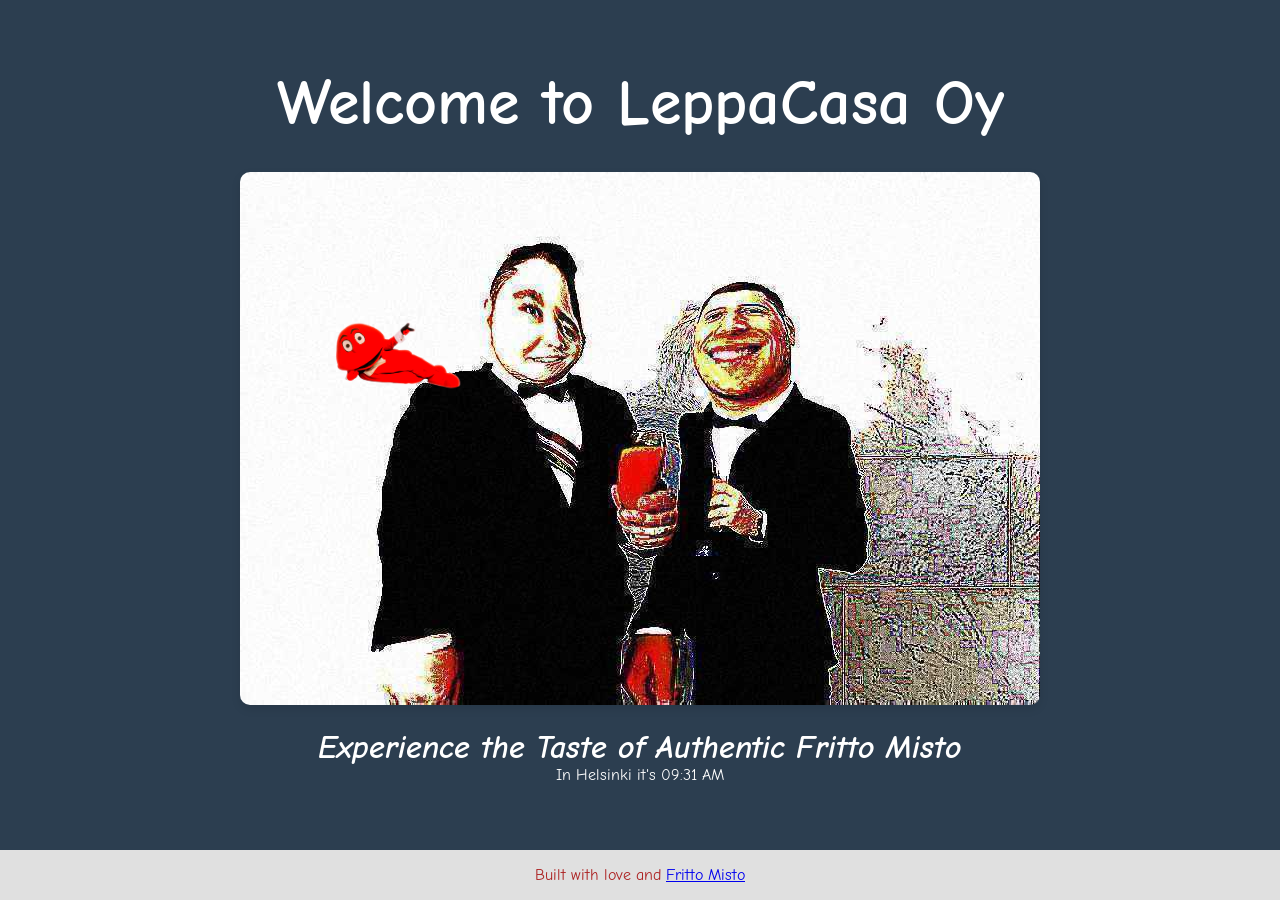
==== index.html @ cdc8e2f0 "feat: add crispy gabibbo dvd animation" ====
<!DOCTYPE html>
<html lang="en">

<head>
    <meta charset="UTF-8">
    <meta name="viewport" content="width=device-width, initial-scale=1.0">
    <link href="https://fonts.googleapis.com/css2?family=Comic+Neue:wght@400;700&display=swap" rel="stylesheet">
    <title>LeppaCasa</title>
    <style>
        * {
            margin: 0;
            padding: 0;
            box-sizing: border-box;
        }

        body {
            background-color: #2c3e50;
            min-height: 100vh;
            /* fill screen */
            display: flex;
            flex-direction: column;
            font-family: 'Comic Sans MS', 'Comic Sans', 'Comic Neue', cursive;
            color: #ffffff;
            text-align: center;
            position: relative;
            overflow-x: hidden;
        }

        main {
            flex: 1;
            /* expand content area */
            display: flex;
            flex-direction: column;
            justify-content: center;
            align-items: center;
            padding: 2rem 1rem;
        }

        h1 {
            font-size: 4rem;
            margin-bottom: 2rem;
        }

        h2 {
            font-size: 2rem;
            margin-top: 1.5rem;
        }

        img {
            max-width: 90%;
            height: auto;
            border-radius: 10px;
            box-shadow: 0 4px 10px rgba(0, 0, 0, 0.1);
        }

        footer {
            font-size: 1rem;
            color: #ac2222;
            width: 100%;
            text-align: center;
            padding: 1rem 0;
            background-color: #e0e0e0;
            margin-top: auto;
        }

        @media (max-width: 768px) {
            h1 {
                font-size: 3rem;
            }

            h2 {
                font-size: 1.5rem;
            }
        }

        #dvd {
            position: absolute;
            width: 160px;
            height: 80px;
            background-image: url("media/gabibbo_steso.png");
            background-size: contain;
            background-repeat: no-repeat;
            background-position: center;
            filter: hue-rotate(0deg) saturate(200%);
            pointer-events: none;
        }
    </style>
</head>

<body>
    <div id="dvd"></div>

    <main>
        <h1 id="play-splash">Welcome to LeppaCasa Oy</h1>
        <img src="/media/frittomisto.jpg" alt="Fritto Misto" id="play-buonasera">
        <h2><i>Experience the Taste of Authentic Fritto Misto</i></h2>
        <p id="helsinki-time">In <span id="play-striscia">Helsinki</span> it's <span id="helsinki-time-display"></span>
        </p>
    </main>

    <footer>
        Built with love and <a href="https://github.com/cannox227/leppasito">Fritto Misto</a>
    </footer>

    <audio id="audio-player-1" src="media/buonasera_gerry.mp3"></audio>
    <audio id="audio-player-2" src="media/slpash.mp3"></audio>
    <audio id="audio-player-3" src="media/striscia.mp3"></audio>

    <script>
        // Update Helsinki time
        function updateHelsinkiTime() {
            const options = { timeZone: 'Europe/Helsinki', hour: '2-digit', minute: '2-digit' };
            const helsinkiTime = new Intl.DateTimeFormat('en-US', options).format(new Date());
            document.getElementById('helsinki-time-display').textContent = helsinkiTime;
        }
        updateHelsinkiTime();
        setInterval(updateHelsinkiTime, 60000);

        // Setup click-to-play audio
        function setupAudioPlayback(audioElementId, triggerElementId) {
            const audioPlayer = document.getElementById(audioElementId);
            const triggerElement = document.getElementById(triggerElementId);

            triggerElement.addEventListener('click', () => {
                audioPlayer.play();
            });
        }
        setupAudioPlayback('audio-player-1', 'play-buonasera');
        setupAudioPlayback('audio-player-2', 'play-splash');
        setupAudioPlayback('audio-player-3', 'play-striscia');

        // DVD animation
        const dvd = document.getElementById("dvd");
        const speed = 3;
        let x = 100, y = 100;
        let dirX = 1, dirY = 1;
        const dvdWidth = dvd.clientWidth;
        const dvdHeight = dvd.clientHeight;

        const hues = [0, 90, 180, 270, 45, 135, 225, 315];

        function getRandomHue() {
            return hues[Math.floor(Math.random() * hues.length)];
        }

        function animate() {
            const sw = window.innerWidth;
            const sh = window.innerHeight;
            const footerHeight = document.querySelector("footer").offsetHeight;
            const maxY = sh - footerHeight; // stop above footer
            let bounced = false;

            if (y + dvdHeight >= maxY || y <= 0) {
                dirY *= -1;
                bounced = true;
            }
            if (x + dvdWidth >= sw || x <= 0) {
                dirX *= -1;
                bounced = true;
            }

            if (bounced) {
                const hue = getRandomHue();
                dvd.style.filter = `hue-rotate(${hue}deg) saturate(200%)`;
            }

            x += dirX * speed;
            y += dirY * speed;
            dvd.style.left = x + "px";
            dvd.style.top = y + "px";

            requestAnimationFrame(animate);
        }

        requestAnimationFrame(animate);
    </script>
</body>

</html>
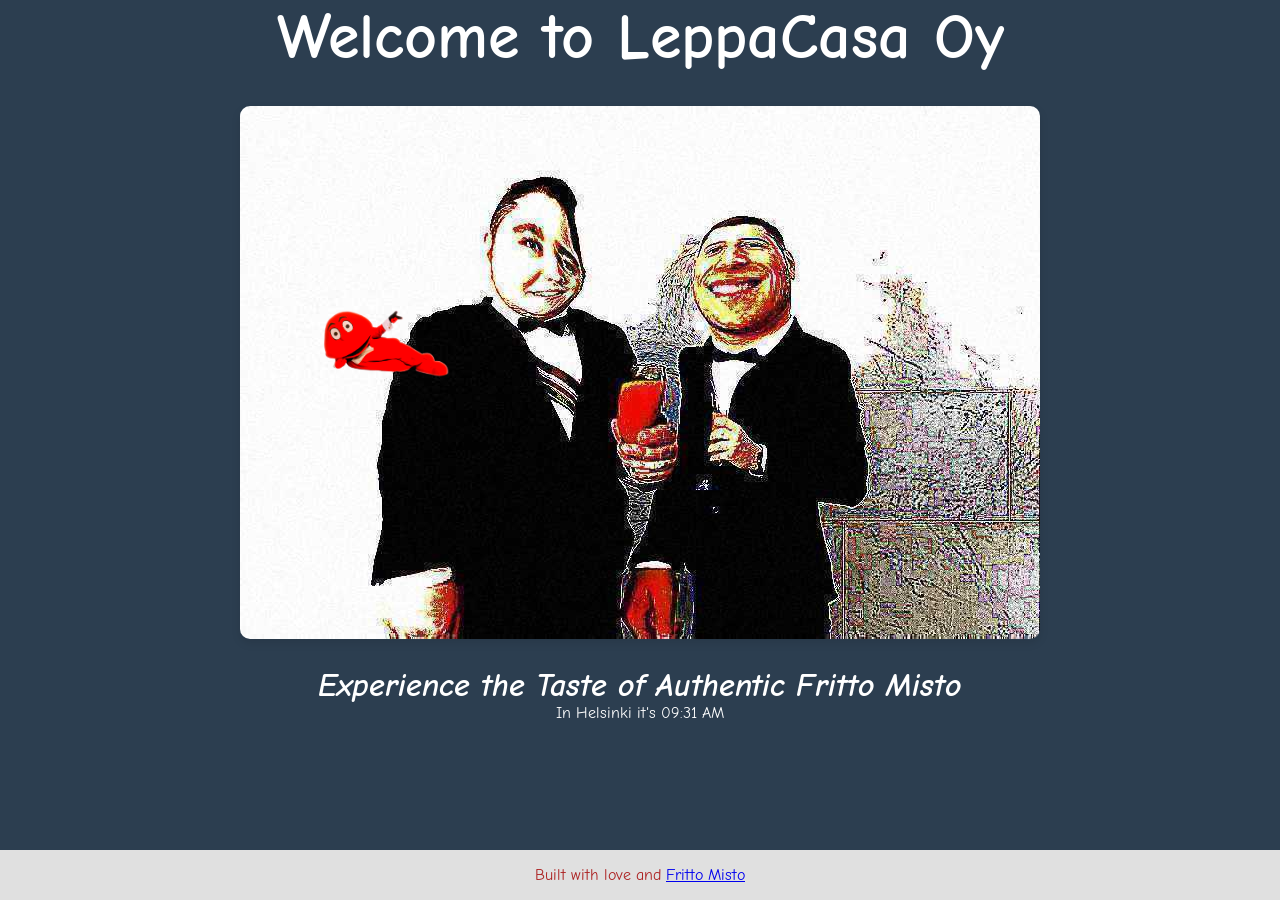
==== commit 92c887d5: "fix: broken footer" ====
--- a/index.html
+++ b/index.html
@@ -27,13 +27,8 @@
         }
 
         main {
-            flex: 1;
-            /* expand content area */
-            display: flex;
-            flex-direction: column;
-            justify-content: center;
-            align-items: center;
-            padding: 2rem 1rem;
+            padding-bottom: 4rem;
+            /* leave space so footer doesn’t overlap content */
         }
 
         h1 {
@@ -54,13 +49,15 @@
         }
 
         footer {
+            position: fixed;
+            bottom: 0;
+            left: 0;
+            width: 100%;
             font-size: 1rem;
             color: #ac2222;
-            width: 100%;
             text-align: center;
             padding: 1rem 0;
             background-color: #e0e0e0;
-            margin-top: auto;
         }
 
         @media (max-width: 768px) {
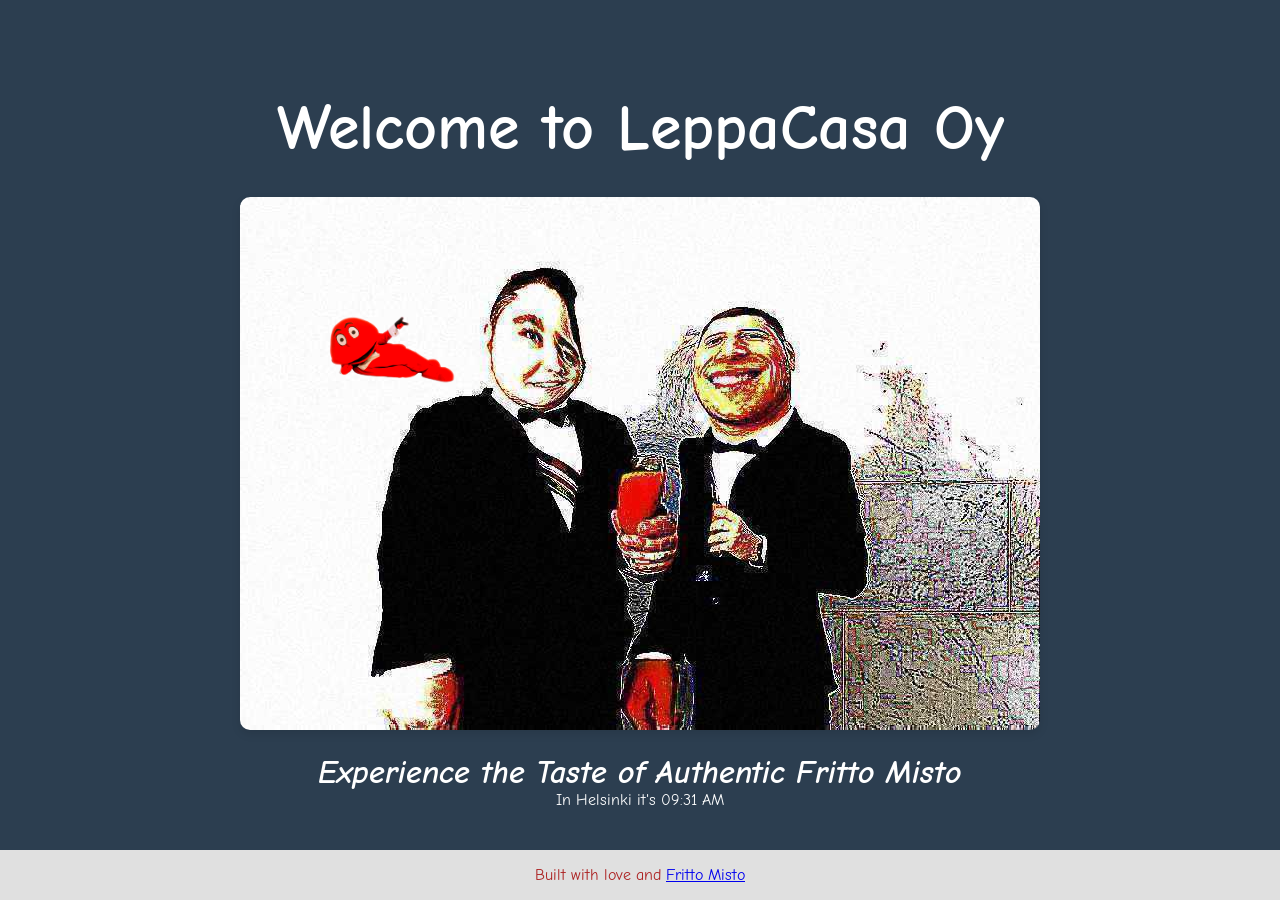
==== commit c25938a3: "fix: broken title" ====
--- a/index.html
+++ b/index.html
@@ -27,8 +27,11 @@
         }
 
         main {
-            padding-bottom: 4rem;
-            /* leave space so footer doesn’t overlap content */
+            flex: 1;
+            display: flex;
+            flex-direction: column;
+            justify-content: center;
+            align-items: center;
         }
 
         h1 {
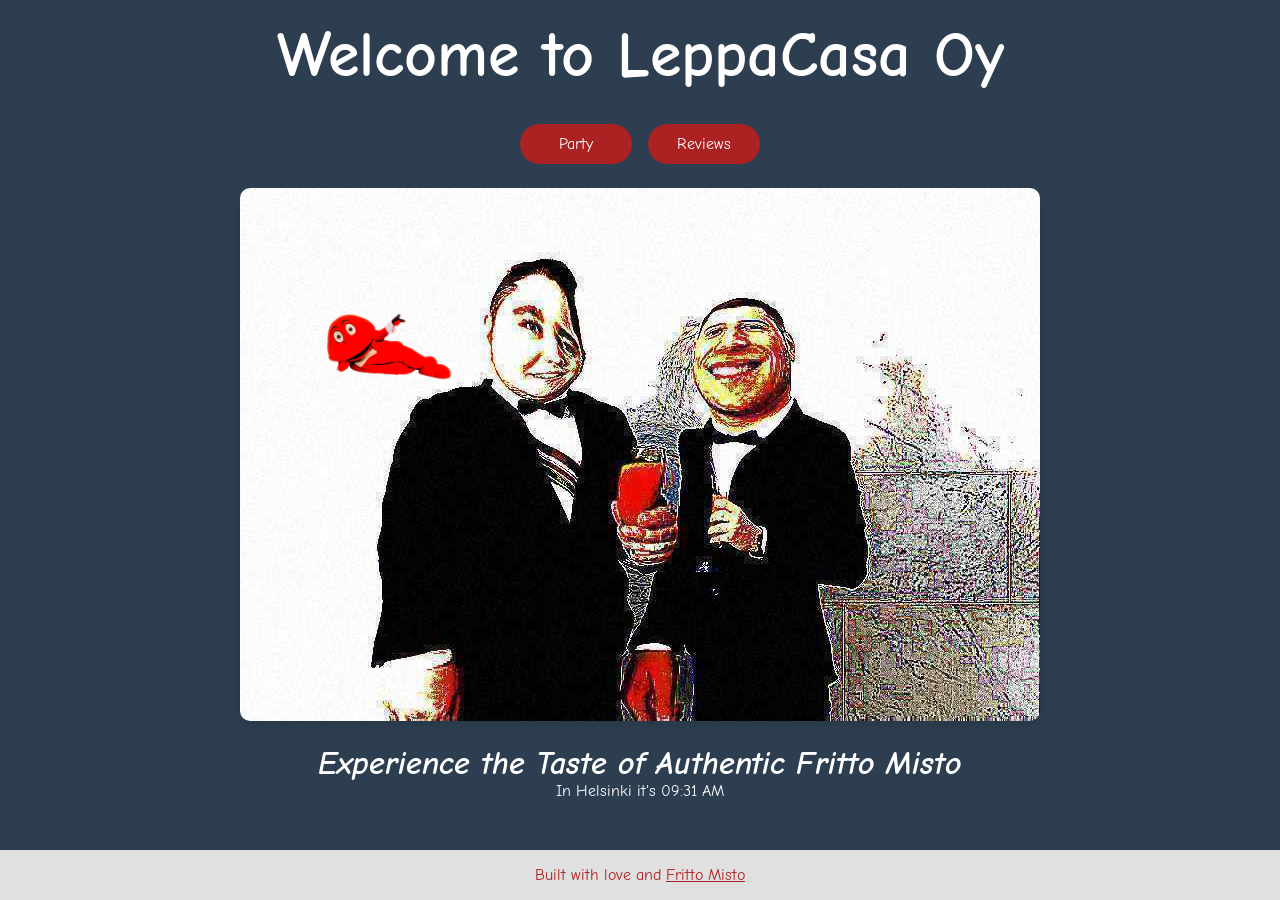
==== commit b28f0a73: "feat: add reviews and party info" ====
--- a/index.html
+++ b/index.html
@@ -5,86 +5,8 @@
     <meta charset="UTF-8">
     <meta name="viewport" content="width=device-width, initial-scale=1.0">
     <link href="https://fonts.googleapis.com/css2?family=Comic+Neue:wght@400;700&display=swap" rel="stylesheet">
+    <link rel="stylesheet" href="style.css">
     <title>LeppaCasa</title>
-    <style>
-        * {
-            margin: 0;
-            padding: 0;
-            box-sizing: border-box;
-        }
-
-        body {
-            background-color: #2c3e50;
-            min-height: 100vh;
-            /* fill screen */
-            display: flex;
-            flex-direction: column;
-            font-family: 'Comic Sans MS', 'Comic Sans', 'Comic Neue', cursive;
-            color: #ffffff;
-            text-align: center;
-            position: relative;
-            overflow-x: hidden;
-        }
-
-        main {
-            flex: 1;
-            display: flex;
-            flex-direction: column;
-            justify-content: center;
-            align-items: center;
-        }
-
-        h1 {
-            font-size: 4rem;
-            margin-bottom: 2rem;
-        }
-
-        h2 {
-            font-size: 2rem;
-            margin-top: 1.5rem;
-        }
-
-        img {
-            max-width: 90%;
-            height: auto;
-            border-radius: 10px;
-            box-shadow: 0 4px 10px rgba(0, 0, 0, 0.1);
-        }
-
-        footer {
-            position: fixed;
-            bottom: 0;
-            left: 0;
-            width: 100%;
-            font-size: 1rem;
-            color: #ac2222;
-            text-align: center;
-            padding: 1rem 0;
-            background-color: #e0e0e0;
-        }
-
-        @media (max-width: 768px) {
-            h1 {
-                font-size: 3rem;
-            }
-
-            h2 {
-                font-size: 1.5rem;
-            }
-        }
-
-        #dvd {
-            position: absolute;
-            width: 160px;
-            height: 80px;
-            background-image: url("media/gabibbo_steso.png");
-            background-size: contain;
-            background-repeat: no-repeat;
-            background-position: center;
-            filter: hue-rotate(0deg) saturate(200%);
-            pointer-events: none;
-        }
-    </style>
 </head>
 
 <body>
@@ -92,10 +14,17 @@
 
     <main>
         <h1 id="play-splash">Welcome to LeppaCasa Oy</h1>
+
+        <nav class="site-nav" aria-label="Main navigation">
+            <a href="party/">Party</a>
+            <a href="reviews/">Reviews</a>
+        </nav>
+
         <img src="/media/frittomisto.jpg" alt="Fritto Misto" id="play-buonasera">
         <h2><i>Experience the Taste of Authentic Fritto Misto</i></h2>
         <p id="helsinki-time">In <span id="play-striscia">Helsinki</span> it's <span id="helsinki-time-display"></span>
         </p>
+
     </main>
 
     <footer>
@@ -136,6 +65,7 @@
         let dirX = 1, dirY = 1;
         const dvdWidth = dvd.clientWidth;
         const dvdHeight = dvd.clientHeight;
+        const footer = document.querySelector("footer");
 
         const hues = [0, 90, 180, 270, 45, 135, 225, 315];
 
@@ -146,7 +76,7 @@
         function animate() {
             const sw = window.innerWidth;
             const sh = window.innerHeight;
-            const footerHeight = document.querySelector("footer").offsetHeight;
+            const footerHeight = footer.offsetHeight;
             const maxY = sh - footerHeight; // stop above footer
             let bounced = false;
 
--- a/style.css
+++ b/style.css
@@ -0,0 +1,106 @@
+* {
+    margin: 0;
+    padding: 0;
+    box-sizing: border-box;
+}
+
+body {
+    background-color: #2c3e50;
+    min-height: 100vh;
+    /* fill screen */
+    display: flex;
+    flex-direction: column;
+    font-family: 'Comic Sans MS', 'Comic Sans', 'Comic Neue', cursive;
+    color: #ffffff;
+    text-align: center;
+    position: relative;
+    overflow-x: hidden;
+}
+
+main {
+    flex: 1;
+    display: flex;
+    flex-direction: column;
+    justify-content: center;
+    align-items: center;
+}
+
+h1 {
+    font-size: 4rem;
+    margin-bottom: 2rem;
+}
+
+h2 {
+    font-size: 2rem;
+    margin-top: 1.5rem;
+}
+
+img {
+    max-width: 90%;
+    height: auto;
+    border-radius: 10px;
+    box-shadow: 0 4px 10px rgba(0, 0, 0, 0.1);
+}
+
+footer {
+    width: 100%;
+    margin-top: 2rem;
+    padding: 1rem;
+    font-size: 1rem;
+    color: #ac2222;
+    text-align: center;
+    background-color: #e0e0e0;
+}
+
+footer a {
+    color: inherit;
+}
+
+.site-nav {
+    display: flex;
+    flex-wrap: wrap;
+    justify-content: center;
+    gap: 1rem;
+    margin: 0 0 1.5rem;
+}
+
+.site-nav a,
+.review-form-link {
+    display: inline-block;
+    min-width: 7rem;
+    padding: 0.7rem 1rem;
+    color: #ffffff;
+    text-decoration: none;
+    background-color: #ac2222;
+    border-radius: 999px;
+}
+
+.site-nav a:hover,
+.site-nav a:focus-visible,
+.review-form-link:hover,
+.review-form-link:focus-visible {
+    color: #2c3e50;
+    background-color: #e0e0e0;
+}
+
+@media (max-width: 768px) {
+    h1 {
+        font-size: 3rem;
+    }
+
+    h2 {
+        font-size: 1.5rem;
+    }
+}
+
+#dvd {
+    position: absolute;
+    width: 160px;
+    height: 80px;
+    background-image: url("media/gabibbo_steso.png");
+    background-size: contain;
+    background-repeat: no-repeat;
+    background-position: center;
+    filter: hue-rotate(0deg) saturate(200%);
+    pointer-events: none;
+}
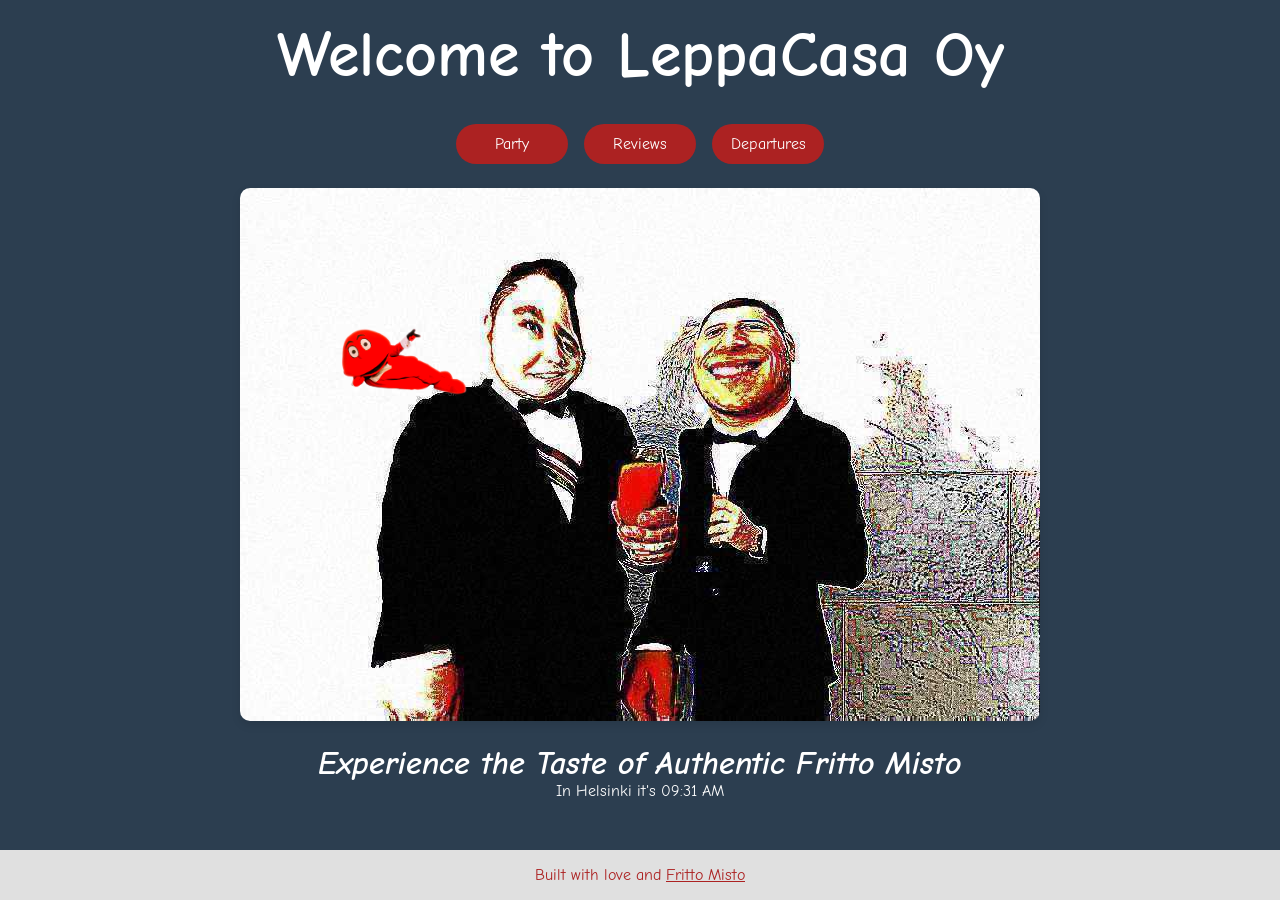
==== commit a5555dc3: "feat: add hsl info" ====
--- a/index.html
+++ b/index.html
@@ -18,6 +18,7 @@
         <nav class="site-nav" aria-label="Main navigation">
             <a href="party/">Party</a>
             <a href="reviews/">Reviews</a>
+            <a href="hsl/">Departures</a>
         </nav>
 
         <img src="/media/frittomisto.jpg" alt="Fritto Misto" id="play-buonasera">
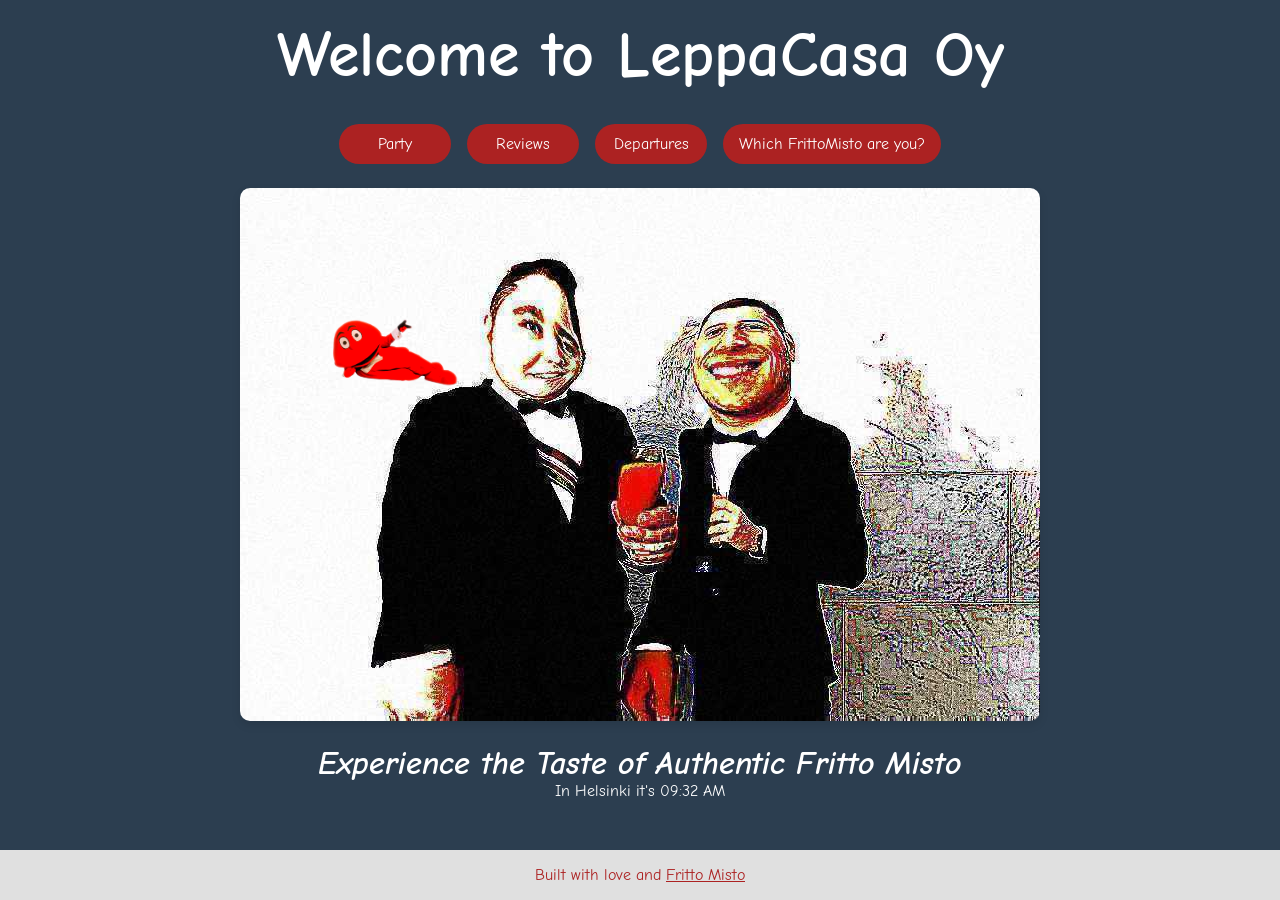
==== commit 61455028: "chore: add shuffle" ====
--- a/index.html
+++ b/index.html
@@ -19,6 +19,7 @@
             <a href="party/">Party</a>
             <a href="reviews/">Reviews</a>
             <a href="hsl/">Departures</a>
+            <a href="shuffle/">Which FrittoMisto are you?</a>
         </nav>
 
         <img src="/media/frittomisto.jpg" alt="Fritto Misto" id="play-buonasera">
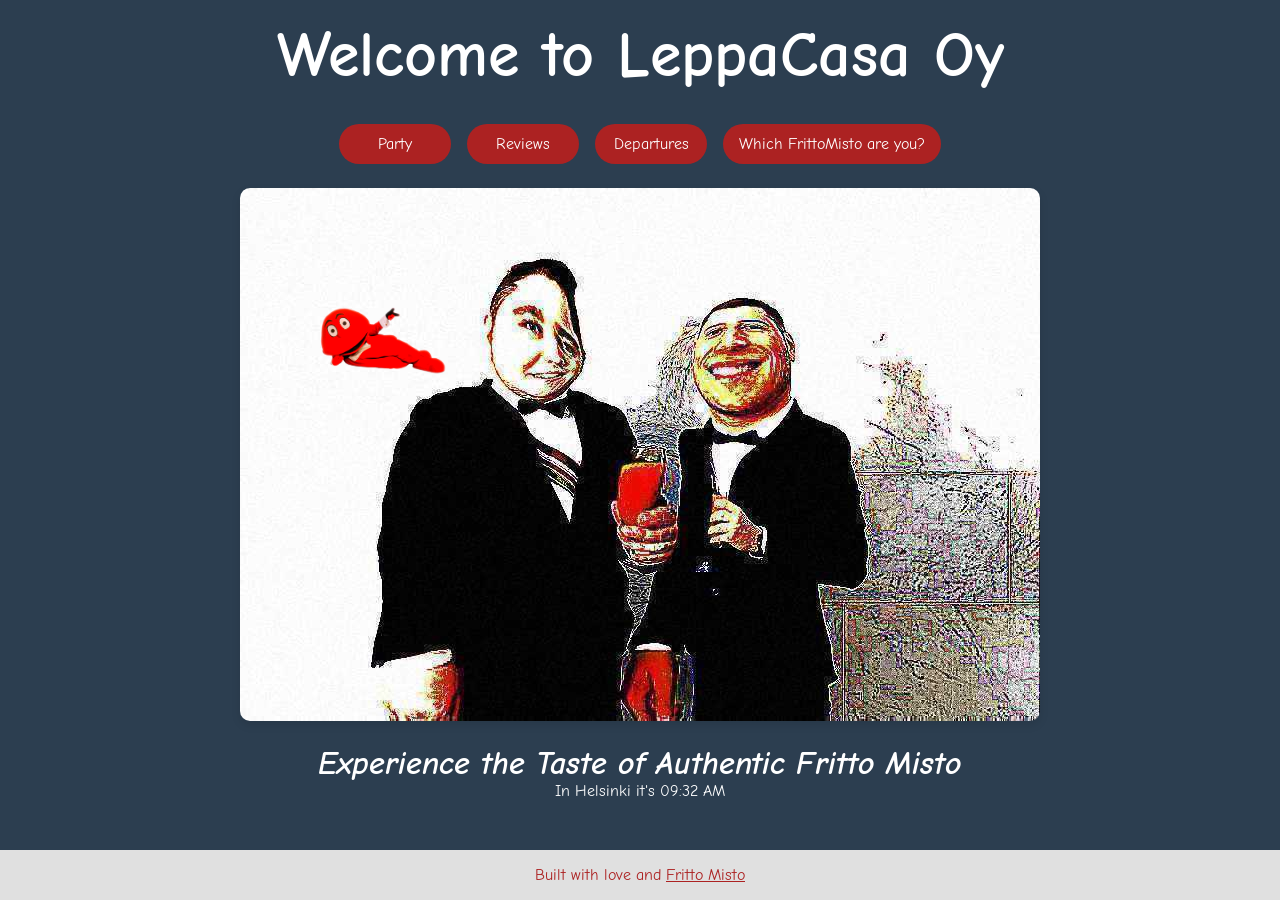
==== commit ba215c4b: "chore: more gabibbo" ====
--- a/index.html
+++ b/index.html
@@ -11,6 +11,12 @@
 
 <body>
     <div id="dvd"></div>
+
+    <div id="gabibbo-popup" role="dialog" aria-live="assertive" aria-label="Gabibbo status" hidden>
+        <img src="media/ezio-enzo.jpg" alt="Ezio Greggio and Enzo Iacchetti">
+        <p>Oh no, you killed the Gabibbo!</p>
+        <button type="button" id="close-gabibbo-popup">Close</button>
+    </div>
 
     <main>
         <h1 id="play-splash">Welcome to LeppaCasa Oy</h1>
@@ -62,6 +68,31 @@
 
         // DVD animation
         const dvd = document.getElementById("dvd");
+        const gabibboPopup = document.getElementById('gabibbo-popup');
+        const closeGabibboPopup = document.getElementById('close-gabibbo-popup');
+        closeGabibboPopup.addEventListener('click', () => {
+            gabibboPopup.hidden = true;
+        });
+        let gabibboClicks = 0;
+        let gabibboExploded = false;
+
+        dvd.addEventListener('click', () => {
+            if (gabibboExploded) return;
+
+            gabibboClicks += 1;
+            if (gabibboClicks >= 6) {
+                gabibboExploded = true;
+                dvd.classList.add('exploding');
+                setTimeout(() => {
+                    dvd.hidden = true;
+                    gabibboPopup.hidden = false;
+                }, 1400);
+                return;
+            }
+
+            dvd.style.transform = `scale(${1 + gabibboClicks * 0.45})`;
+        });
+
         const speed = 3;
         let x = 100, y = 100;
         let dirX = 1, dirY = 1;
--- a/style.css
+++ b/style.css
@@ -93,6 +93,52 @@
     }
 }
 
+#gabibbo-popup {
+    position: fixed;
+    z-index: 10;
+    top: 50%;
+    left: 50%;
+    width: min(90vw, 460px);
+    padding: 1rem;
+    color: #2c3e50;
+    text-align: center;
+    background: #e0e0e0;
+    border: 6px solid #ac2222;
+    border-radius: 12px;
+    box-shadow: 0 8px 24px rgba(0, 0, 0, 0.45);
+    transform: translate(-50%, -50%);
+}
+
+#gabibbo-popup img {
+    width: 100%;
+    max-height: 260px;
+    object-fit: cover;
+    border-radius: 8px;
+}
+
+#gabibbo-popup p {
+    margin: 0.8rem 0;
+    color: #ac2222;
+    font-size: 1.5rem;
+    font-weight: 700;
+}
+
+#close-gabibbo-popup {
+    padding: 0.55rem 1rem;
+    border: 0;
+    border-radius: 999px;
+    color: #ffffff;
+    font: inherit;
+    background: #ac2222;
+    cursor: pointer;
+}
+
+#close-gabibbo-popup:hover,
+#close-gabibbo-popup:focus-visible {
+    color: #2c3e50;
+    background: #ffffff;
+}
+
 #dvd {
     position: absolute;
     width: 160px;
@@ -102,5 +148,43 @@
     background-repeat: no-repeat;
     background-position: center;
     filter: hue-rotate(0deg) saturate(200%);
+    pointer-events: auto;
+    cursor: pointer;
+    transform-origin: center;
+    transition: transform 180ms ease-out;
+}
+
+#dvd.exploding {
     pointer-events: none;
+    animation: gabibbo-explode 1400ms ease-in-out forwards;
 }
+
+@keyframes gabibbo-explode {
+    0% {
+        opacity: 1;
+        transform: scale(3.25) rotate(0deg);
+    }
+
+    45% {
+        transform: scale(4.5) rotate(0deg);
+    }
+
+    52%, 60%, 68%, 76% {
+        transform: scale(4.7) rotate(-4deg);
+    }
+
+    56%, 64%, 72%, 80% {
+        transform: scale(4.7) rotate(4deg);
+    }
+
+    84% {
+        opacity: 1;
+        transform: scale(5.2) rotate(0deg);
+    }
+
+    100% {
+        opacity: 0;
+        filter: saturate(500%) brightness(2);
+        transform: scale(7) rotate(360deg);
+    }
+}
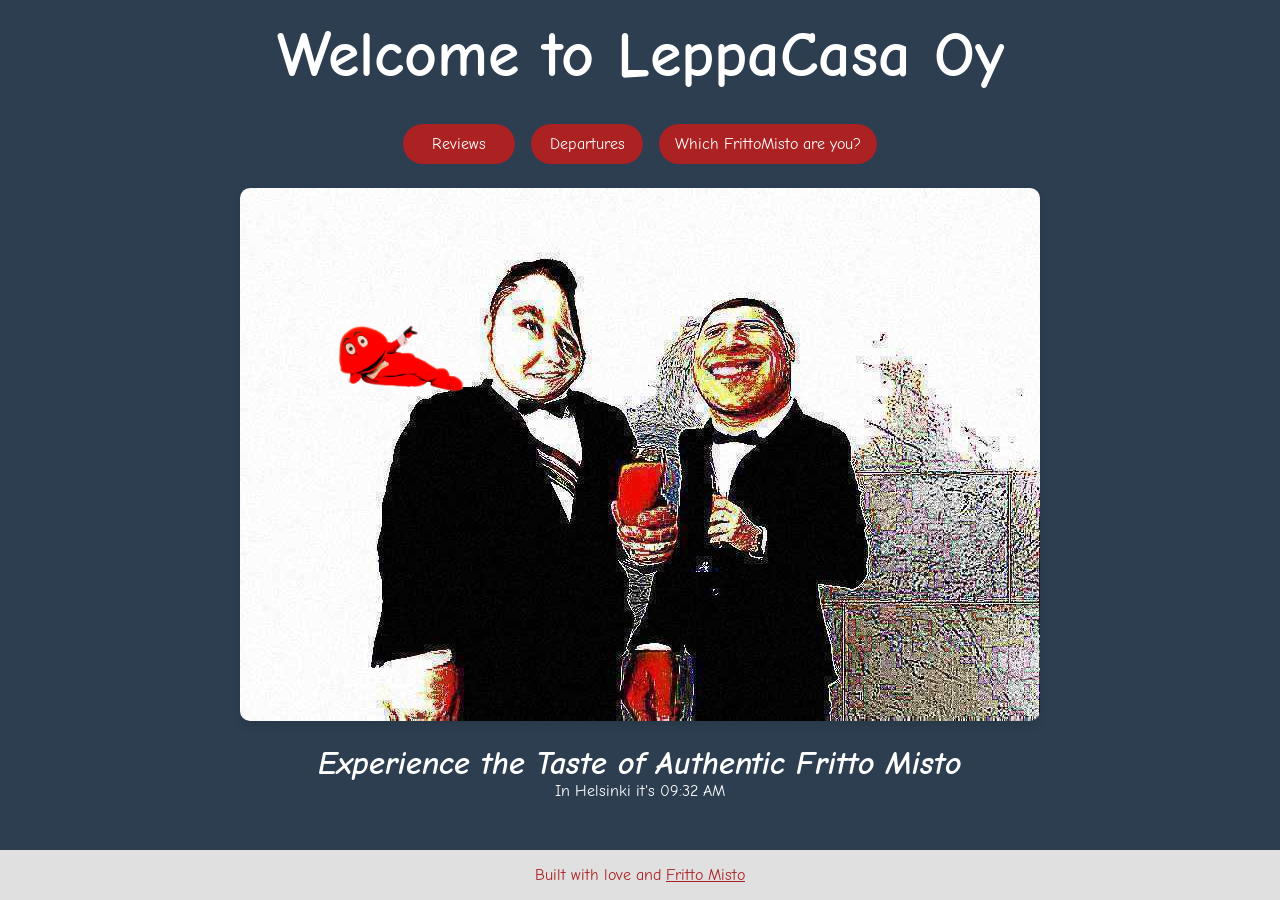
==== commit cde03b73: "feat: remove unused pages + add gift page" ====
--- a/index.html
+++ b/index.html
@@ -22,7 +22,6 @@
         <h1 id="play-splash">Welcome to LeppaCasa Oy</h1>
 
         <nav class="site-nav" aria-label="Main navigation">
-            <a href="party/">Party</a>
             <a href="reviews/">Reviews</a>
             <a href="hsl/">Departures</a>
             <a href="shuffle/">Which FrittoMisto are you?</a>
